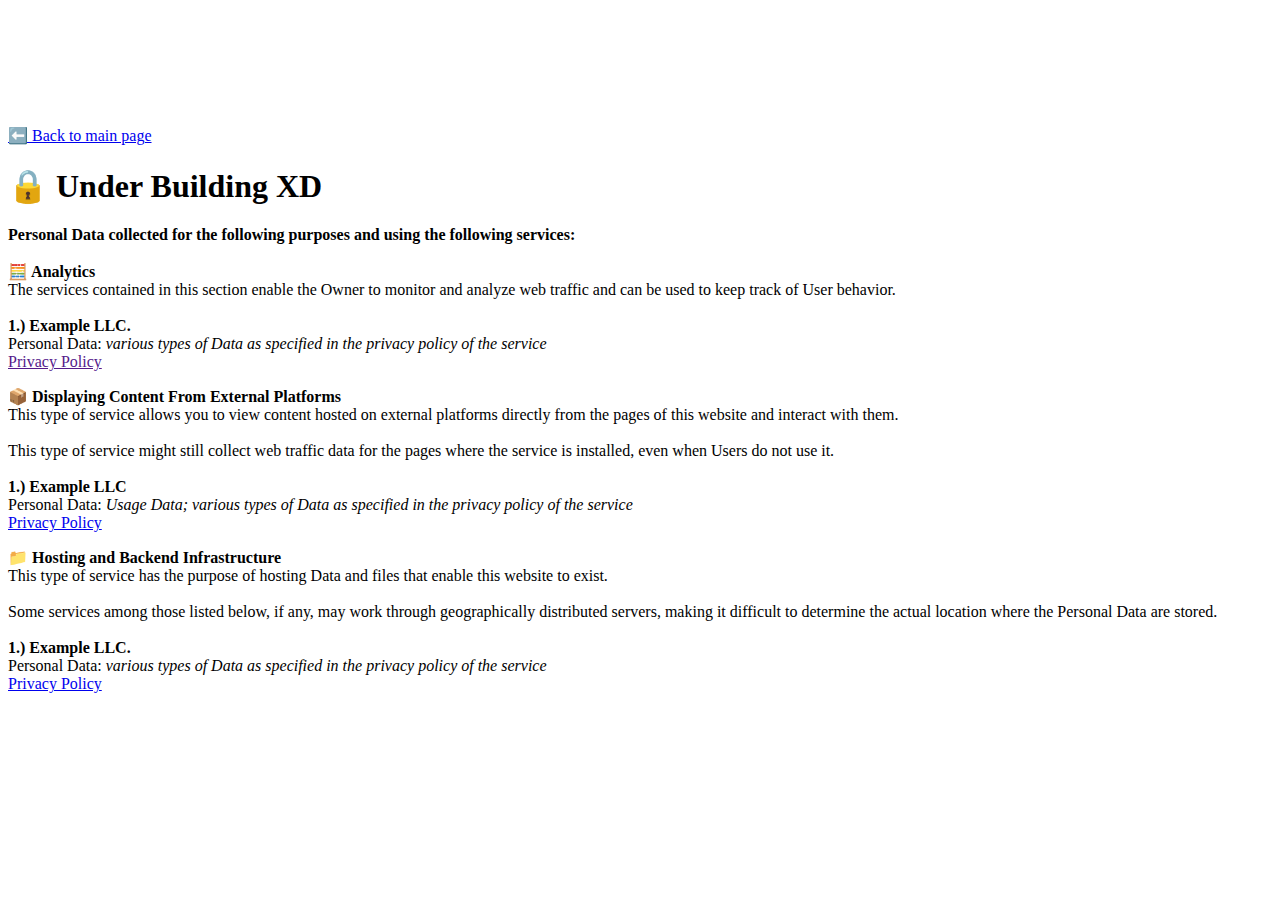
==== payment.html @ 706cda8c "initial commit" ====
<!DOCTYPE html>
<html lang="en">
  <head>
    <meta http-equiv="content-type" content="text/html; charset=UTF-8" />

    <!-- Page Information
  –––––––––––––––––––––––––––––––––––––––––––––––––– -->
    <meta charset="utf-8" />
    <title>S & K</title>
    <meta name="description" content="https://littlelink.io" />
    <meta name="author" content="Seth Cottle" />

    <!-- Mobile Specific Metas
  –––––––––––––––––––––––––––––––––––––––––––––––––– -->
    <meta name="viewport" content="width=device-width, initial-scale=1" />

    <!-- CSS
  –––––––––––––––––––––––––––––––––––––––––––––––––– -->
    <link rel="stylesheet" href="css/normalize.css" />

    <!-- 
        Themes:
         Auto:   css/skeleton-auto.css
         Light:  css/skeleton-light.css
         Dark:   css/skeleton-dark.css
     -->

    <link rel="stylesheet" href="css/skeleton-auto.css" />
    <link rel="stylesheet" href="css/brands.css" />

    <!-- Favicon
  –––––––––––––––––––––––––––––––––––––––––––––––––– -->
    <link rel="icon" type="image/png" href="images/Logo.png" />

  </head>

  <body>
    <!-- Primary Page Layout
  –––––––––––––––––––––––––––––––––––––––––––––––––– -->
    <div class="container-left">
      <div class="row">
        <div class="column" style="margin-top: 10%">
          <p>
            <a href="index.html">⬅️ Back to main page</a>
          </p>

          <!--
            Privacy Policy:
            We recommend adding a Privacy Policy to your LittleLink. Adding one can help you stay compliant 
            with different privacy legislation and can also help set expectations for your site visitors.

            This is a boilerplate, what is here may not be applicable to you. By default, we give three sections...

            Analytics: where you can add links to analytic services.

            Content From External Platforms: This could be used for CDN services or additional buttons like GitHub hotlinkable buttons.

            Hosting and Backend Infrastructure: For where you host your LittleLink.

            You can remove, edit, and add to these as necessary for your project. 
          -->

          <!-- Page Name -->
          <h1>🔒 Under Building XD</h1>

          <!-- Page Information -->
          <p>
            <b
              >Personal Data collected for the following purposes and using the
              following services:</b
            >
            <br />
            <br />
            <!-- Start Section -->
            <b>🧮 Analytics</b>
            <br />
            The services contained in this section enable the Owner to monitor
            and analyze web traffic and can be used to keep track of User
            behavior.
            <br />
            <br />
            <!-- Here you can add any analytics companies you use and what they track -->
            <b>1.) Example LLC.</b><br />
            Personal Data:
            <i
              >various types of Data as specified in the privacy policy of the
              service</i
            ><br />
            <a href=""
              >Privacy Policy</a
            >
          </p>
          <!-- End Section -->

          <!-- Start Section -->
          <p>
            <b>📦 Displaying Content From External Platforms</b>
            <br />
            This type of service allows you to view content hosted on external
            platforms directly from the pages of this website and interact with
            them.<br /><br />
            This type of service might still collect web traffic data for the
            pages where the service is installed, even when Users do not use it.
            <br />
            <br />
            <!-- Add any external cdn's and they use and what they track -->
            <b>1.) Example LLC</b><br />
            Personal Data:
            <i
              >Usage Data; various types of Data as specified in the privacy
              policy of the service</i
            >
            <br />
            <a href="https://example.com/privacy/"
              >Privacy Policy</a
            >
          </p>
          <!-- End Section -->

          <!-- Start Section -->
          <p>
            <b>📁 Hosting and Backend Infrastructure</b>
            <br />
            This type of service has the purpose of hosting Data and files that
            enable this website to exist.
            <br />
            <br />
            Some services among those listed below, if any, may work through
            geographically distributed servers, making it difficult to determine
            the actual location where the Personal Data are stored.
            <br />
            <br />
            <!-- Here you can add any hosting companies you use and what they track -->
            <b>1.) Example LLC.</b><br />
            Personal Data:
            <i
              >various types of Data as specified in the privacy policy of the
              service</i
            >
            <br />
            <a href="https://example.com/privacy"
              >Privacy Policy</a
            >
          </p>
          <!-- End Section -->
          <br />
          <br />
          
          <!-- 
            Footer:
            This includes a link to the LittleLink repository to make forking LittleLink easier.
            You can edit or remove anything here to make your own footer.
           -->
          <center>
          </center>
        </div>
      </div>
    </div>

    <!-- End Document
  –––––––––––––––––––––––––––––––––––––––––––––––––– -->
  </body>
</html>
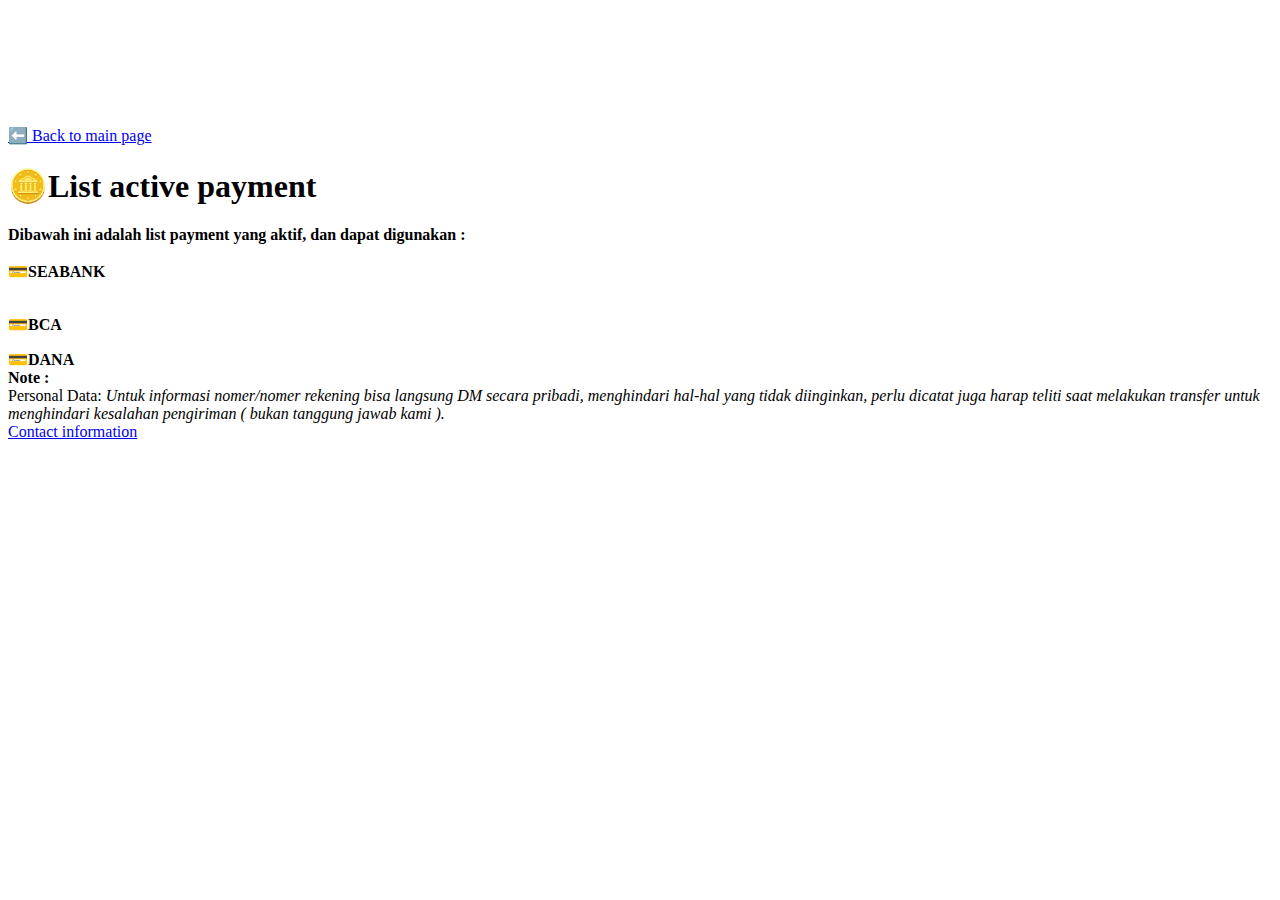
==== commit 31e24611: "Update payment.html" ====
--- a/payment.html
+++ b/payment.html
@@ -6,7 +6,7 @@
     <!-- Page Information
   –––––––––––––––––––––––––––––––––––––––––––––––––– -->
     <meta charset="utf-8" />
-    <title>S & K</title>
+    <title>Payment</title>
     <meta name="description" content="https://littlelink.io" />
     <meta name="author" content="Seth Cottle" />
 
@@ -61,85 +61,45 @@
           -->
 
           <!-- Page Name -->
-          <h1>🔒 Under Building XD</h1>
+          <h1>🪙List active payment</h1>
 
           <!-- Page Information -->
           <p>
             <b
-              >Personal Data collected for the following purposes and using the
-              following services:</b
+              >Dibawah ini adalah list payment yang aktif, dan dapat
+            digunakan :</b
             >
             <br />
             <br />
             <!-- Start Section -->
-            <b>🧮 Analytics</b>
-            <br />
-            The services contained in this section enable the Owner to monitor
-            and analyze web traffic and can be used to keep track of User
-            behavior.
+            <b>💳SEABANK</b>
             <br />
             <br />
             <!-- Here you can add any analytics companies you use and what they track -->
-            <b>1.) Example LLC.</b><br />
-            Personal Data:
-            <i
-              >various types of Data as specified in the privacy policy of the
-              service</i
-            ><br />
-            <a href=""
-              >Privacy Policy</a
-            >
           </p>
           <!-- End Section -->
 
           <!-- Start Section -->
           <p>
-            <b>📦 Displaying Content From External Platforms</b>
-            <br />
-            This type of service allows you to view content hosted on external
-            platforms directly from the pages of this website and interact with
-            them.<br /><br />
-            This type of service might still collect web traffic data for the
-            pages where the service is installed, even when Users do not use it.
-            <br />
+            <b>💳BCA</b>
             <br />
             <!-- Add any external cdn's and they use and what they track -->
-            <b>1.) Example LLC</b><br />
-            Personal Data:
-            <i
-              >Usage Data; various types of Data as specified in the privacy
-              policy of the service</i
-            >
-            <br />
-            <a href="https://example.com/privacy/"
-              >Privacy Policy</a
-            >
           </p>
           <!-- End Section -->
 
           <!-- Start Section -->
           <p>
-            <b>📁 Hosting and Backend Infrastructure</b>
-            <br />
-            This type of service has the purpose of hosting Data and files that
-            enable this website to exist.
-            <br />
-            <br />
-            Some services among those listed below, if any, may work through
-            geographically distributed servers, making it difficult to determine
-            the actual location where the Personal Data are stored.
-            <br />
+            <b>💳DANA</b>
             <br />
             <!-- Here you can add any hosting companies you use and what they track -->
-            <b>1.) Example LLC.</b><br />
+            <b>Note : </b><br />
             Personal Data:
             <i
-              >various types of Data as specified in the privacy policy of the
-              service</i
+              >Untuk informasi nomer/nomer rekening bisa langsung DM secara pribadi, menghindari hal-hal yang tidak diinginkan, perlu dicatat juga harap teliti saat melakukan transfer untuk menghindari kesalahan pengiriman ( bukan tanggung jawab kami ).</i
             >
             <br />
-            <a href="https://example.com/privacy"
-              >Privacy Policy</a
+            <a href="https://t.me/follomoo"
+              >Contact information</a
             >
           </p>
           <!-- End Section -->
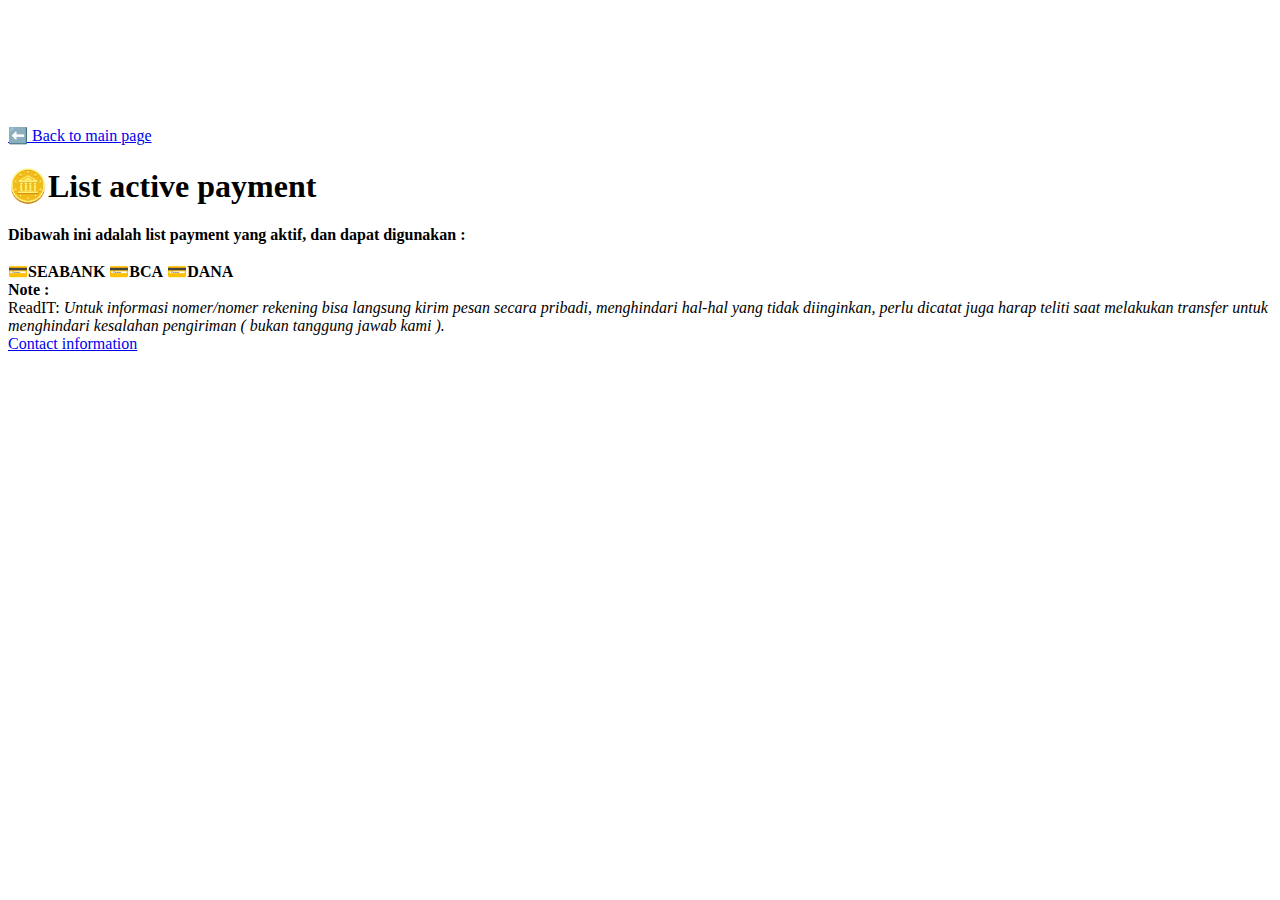
==== commit 4c1fbed8: "Update payment.html" ====
--- a/payment.html
+++ b/payment.html
@@ -73,34 +73,20 @@
             <br />
             <!-- Start Section -->
             <b>💳SEABANK</b>
-            <br />
-            <br />
-            <!-- Here you can add any analytics companies you use and what they track -->
-          </p>
-          <!-- End Section -->
-
-          <!-- Start Section -->
-          <p>
             <b>💳BCA</b>
-            <br />
-            <!-- Add any external cdn's and they use and what they track -->
-          </p>
-          <!-- End Section -->
-
-          <!-- Start Section -->
-          <p>
             <b>💳DANA</b>
-            <br />
             <!-- Here you can add any hosting companies you use and what they track -->
+            <br>
             <b>Note : </b><br />
-            Personal Data:
+            ReadIT:
             <i
-              >Untuk informasi nomer/nomer rekening bisa langsung DM secara pribadi, menghindari hal-hal yang tidak diinginkan, perlu dicatat juga harap teliti saat melakukan transfer untuk menghindari kesalahan pengiriman ( bukan tanggung jawab kami ).</i
+              >Untuk informasi nomer/nomer rekening bisa langsung kirim pesan secara pribadi, menghindari hal-hal yang tidak diinginkan, perlu dicatat juga harap teliti saat melakukan transfer untuk menghindari kesalahan pengiriman ( bukan tanggung jawab kami ).</i
             >
             <br />
             <a href="https://t.me/follomoo"
               >Contact information</a
             >
+        </br>
           </p>
           <!-- End Section -->
           <br />
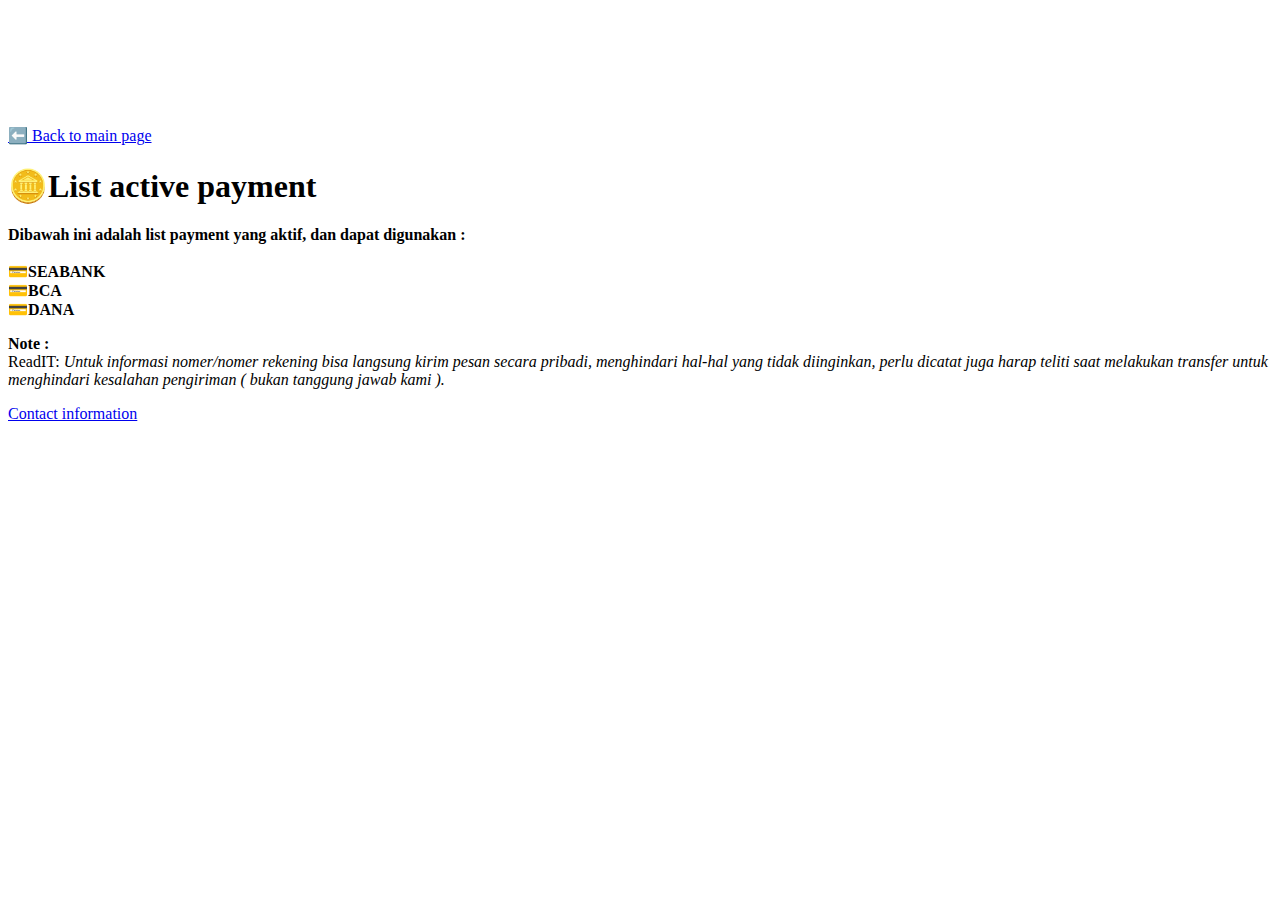
==== commit 56f2de2c: "Update payment.html" ====
--- a/payment.html
+++ b/payment.html
@@ -73,16 +73,20 @@
             <br />
             <!-- Start Section -->
             <b>💳SEABANK</b>
+<br>
             <b>💳BCA</b>
+  <br>
             <b>💳DANA</b>
             <!-- Here you can add any hosting companies you use and what they track -->
             <br>
+<p>
             <b>Note : </b><br />
             ReadIT:
             <i
               >Untuk informasi nomer/nomer rekening bisa langsung kirim pesan secara pribadi, menghindari hal-hal yang tidak diinginkan, perlu dicatat juga harap teliti saat melakukan transfer untuk menghindari kesalahan pengiriman ( bukan tanggung jawab kami ).</i
             >
             <br />
+</p>
             <a href="https://t.me/follomoo"
               >Contact information</a
             >
